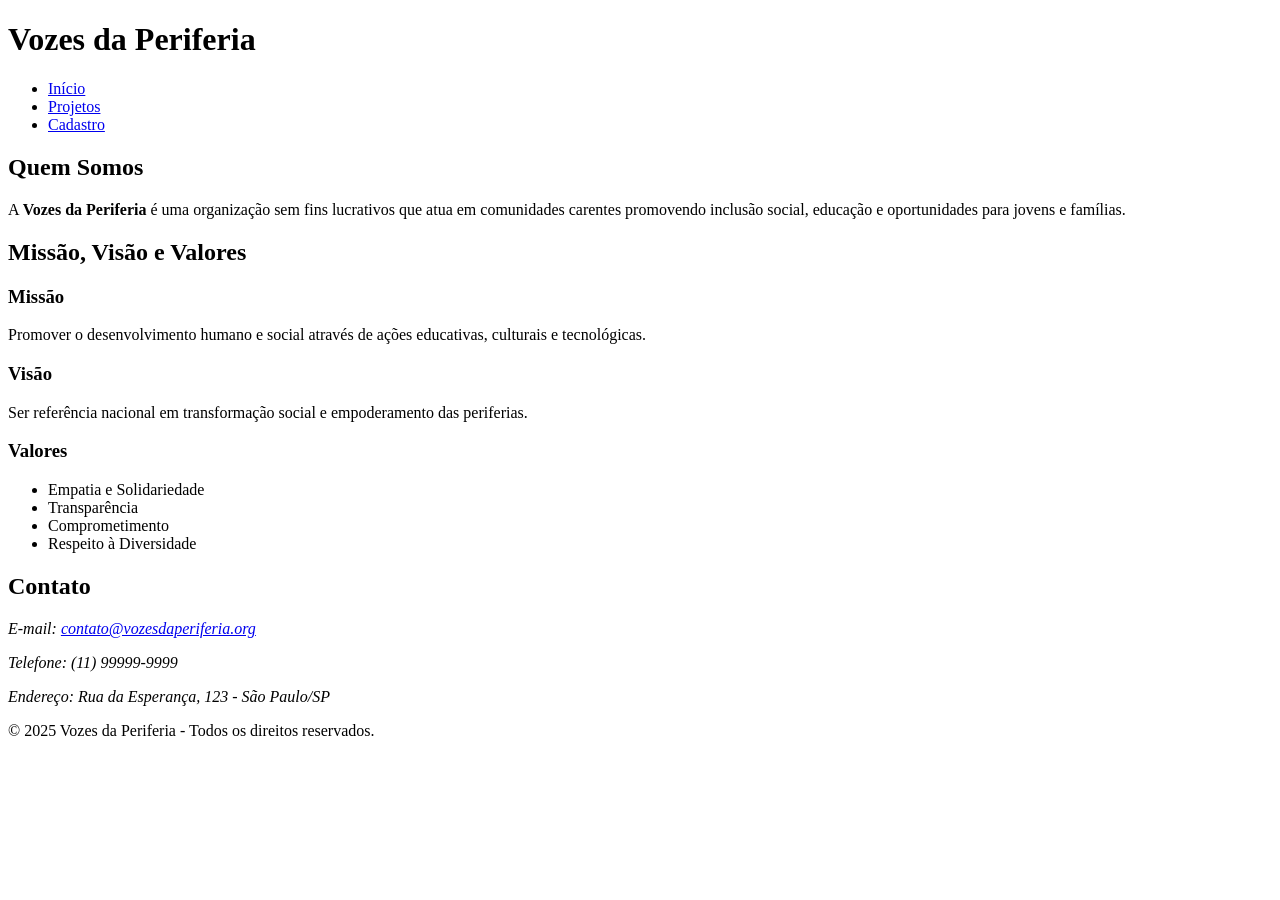
==== index.html @ 0580ec90 "parte 1 - estrutura HTML completo" ====
<!DOCTYPE html>
<html lang="pt-BR">
<head>
    <meta charset="UTF-8">
    <meta name="viewport" content="width=device-width, initial-scale=1.0">
    <meta name="description" content="Vozes da Periferia - ONG que transforma vidas através da educação, cultura e tecnologia.">
    <title>Vozes da Periferia - Início</title>
</head>
<body>

    <header>
        <h1>Vozes da Periferia</h1>
        <nav>
            <ul>
                <li><a href="index.html">Início</a></li>
                <li><a href="projetos.html">Projetos</a></li>
                <li><a href="cadastro.html">Cadastro</a></li>
            </ul>
        </nav>
    </header>

    <main>
        <section>
            <h2>Quem Somos</h2>
            <p>A <strong>Vozes da Periferia</strong> é uma organização sem fins lucrativos que atua em comunidades carentes promovendo inclusão social, educação e oportunidades para jovens e famílias.</p>
        </section>

        <section>
            <h2>Missão, Visão e Valores</h2>
            <article>
                <h3>Missão</h3>
                <p>Promover o desenvolvimento humano e social através de ações educativas, culturais e tecnológicas.</p>
            </article>

            <article>
                <h3>Visão</h3>
                <p>Ser referência nacional em transformação social e empoderamento das periferias.</p>
            </article>

            <article>
                <h3>Valores</h3>
                <ul>
                    <li>Empatia e Solidariedade</li>
                    <li>Transparência</li>
                    <li>Comprometimento</li>
                    <li>Respeito à Diversidade</li>
                </ul>
            </article>
        </section>

        <section>
            <h2>Contato</h2>
            <address>
                <p>E-mail: <a href="mailto:contato@vozesdaperiferia.org">contato@vozesdaperiferia.org</a></p>
                <p>Telefone: (11) 99999-9999</p>
                <p>Endereço: Rua da Esperança, 123 - São Paulo/SP</p>
            </address>
        </section>
    </main>

    <footer>
        <p>&copy; 2025 Vozes da Periferia - Todos os direitos reservados.</p>
    </footer>

</body>
</html>
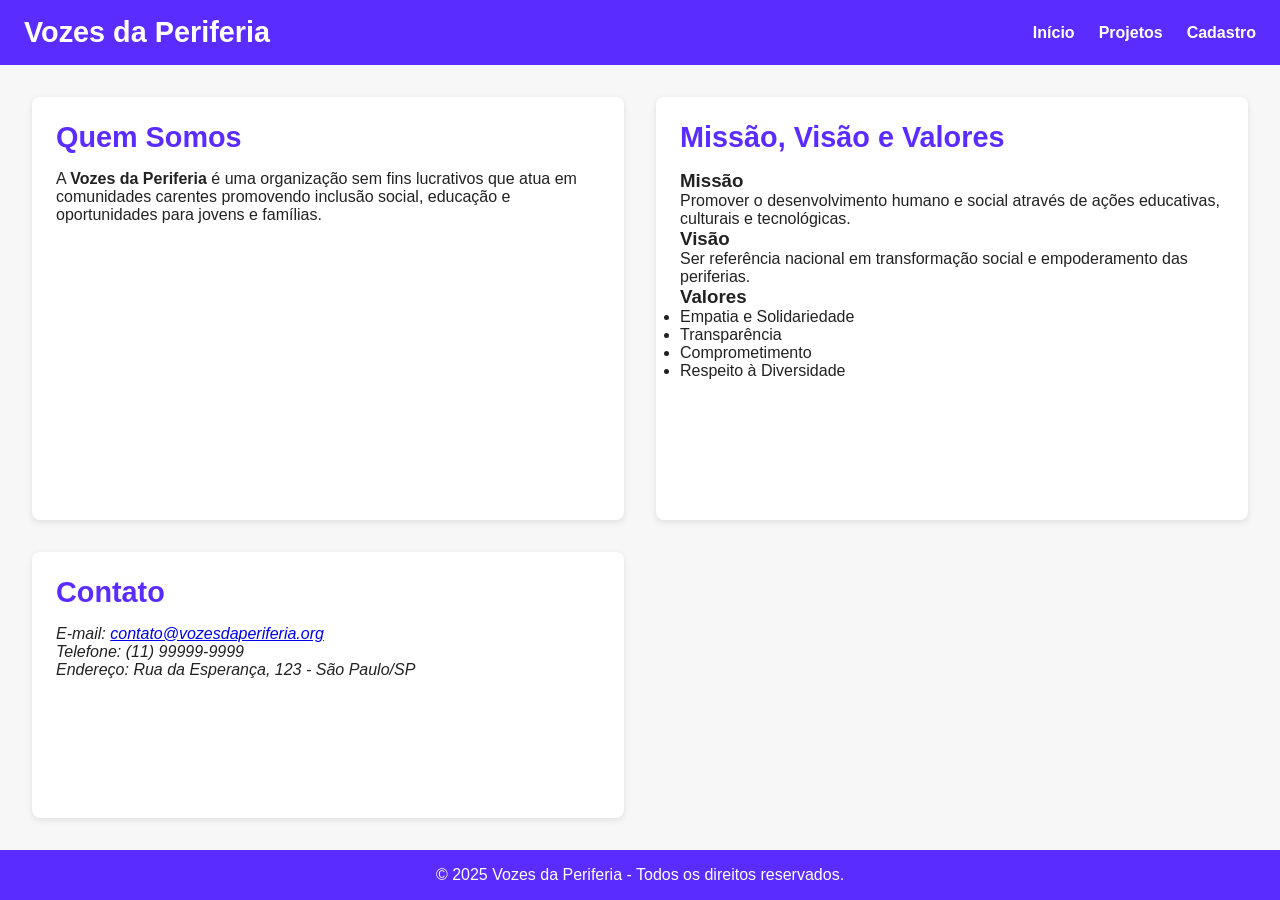
==== commit ed051fd2: "Entrega II - HTML e CSS completos da plataforma Vozes da Periferia" ====
--- a/index.html
+++ b/index.html
@@ -1,10 +1,15 @@
 <!DOCTYPE html>
 <html lang="pt-BR">
 <head>
+    <link rel="stylesheet" href="css/components.css">
+    <link rel="stylesheet" href="css/style.css">
+    
+    <meta name="author" content="Gabriel Guimarães">
     <meta charset="UTF-8">
     <meta name="viewport" content="width=device-width, initial-scale=1.0">
     <meta name="description" content="Vozes da Periferia - ONG que transforma vidas através da educação, cultura e tecnologia.">
     <title>Vozes da Periferia - Início</title>
+
 </head>
 <body>
 
--- a/css/components.css
+++ b/css/components.css
@@ -0,0 +1,105 @@
+/* ======================================================
+   1. BOTÕES
+   ====================================================== */
+button, .btn {
+  background: var(--cor-secundaria);
+  color: var(--cor-texto-claro);
+  border: none;
+  padding: var(--space-2) var(--space-3);
+  border-radius: 8px;
+  cursor: pointer;
+  transition: 0.3s;
+  font-size: var(--fs-sm);
+}
+
+button:hover, .btn:hover {
+  background: var(--cor-destaque);
+}
+
+button:disabled {
+  background: var(--cor-neutra-clara);
+  cursor: not-allowed;
+}
+
+/* ======================================================
+   2. CARDS (Projetos)
+   ====================================================== */
+.card {
+  display: flex;
+  flex-direction: column;
+  background: white;
+  border-radius: 8px;
+  overflow: hidden;
+  box-shadow: 0 3px 8px rgba(0, 0, 0, 0.1);
+}
+
+.card img {
+  width: 100%;
+  height: auto;
+}
+
+.card-content {
+  padding: var(--space-3);
+}
+
+/* ======================================================
+   3. FORMULÁRIOS
+   ====================================================== */
+input, textarea, select {
+  width: 100%;
+  padding: var(--space-2);
+  border: 1px solid var(--cor-neutra-clara);
+  border-radius: 6px;
+  font-size: var(--fs-sm);
+  font-family: var(--fonte-principal);
+}
+
+input:focus, textarea:focus, select:focus {
+  border-color: var(--cor-primaria);
+  outline: none;
+}
+
+/* Labels e agrupamentos */
+label {
+  display: block;
+  margin-bottom: var(--space-1);
+  font-weight: bold;
+  color: var(--cor-primaria);
+}
+
+fieldset {
+  border: 1px solid var(--cor-neutra-clara);
+  padding: var(--space-3);
+  border-radius: 6px;
+  margin-bottom: var(--space-3);
+}
+
+legend {
+  font-weight: bold;
+  color: var(--cor-primaria);
+}
+
+/* ======================================================
+   4. ALERTAS E MENSAGENS
+   ====================================================== */
+.alert {
+  background: var(--cor-destaque);
+  color: var(--cor-texto-claro);
+  padding: var(--space-2);
+  border-radius: 6px;
+  text-align: center;
+  margin-bottom: var(--space-3);
+}
+
+/* ======================================================
+   5. BADGES E TAGS
+   ====================================================== */
+.badge {
+  background: var(--cor-secundaria);
+  color: var(--cor-texto-claro);
+  padding: 4px 8px;
+  border-radius: 4px;
+  font-size: var(--fs-xs);
+  text-transform: uppercase;
+  letter-spacing: 1px;
+}
--- a/css/style.css
+++ b/css/style.css
@@ -0,0 +1,163 @@
+
+/* ======================================================
+   1. DESIGN SYSTEM - VARIÁVEIS GERAIS
+   ====================================================== */
+:root {
+  /*  Paleta de Cores (8 cores) */
+  --cor-primaria: #5b2cff;
+  --cor-secundaria: #ff4d6d;
+  --cor-destaque: #00c2cb;
+  --cor-fundo: #f7f7f7;
+  --cor-texto: #222222;
+  --cor-texto-claro: #ffffff;
+  --cor-neutra-clara: #e0e0e0;
+  --cor-neutra-escura: #333333;
+
+  /*  Tipografia */
+  --fonte-principal: 'Poppins', sans-serif;
+  --fonte-titulo: 'Montserrat', sans-serif;
+
+  /*  Tamanhos de Fonte (5 níveis) */
+  --fs-xl: 2.5rem;
+  --fs-lg: 1.8rem;
+  --fs-md: 1.2rem;
+  --fs-sm: 1rem;
+  --fs-xs: 0.85rem;
+
+  /*  Sistema de Espaçamento (8px base) */
+  --space-1: 8px;
+  --space-2: 16px;
+  --space-3: 24px;
+  --space-4: 32px;
+  --space-5: 48px;
+  --space-6: 64px;
+}
+
+/* ======================================================
+   2. RESET BÁSICO E ESTILOS GLOBAIS
+   ====================================================== */
+* {
+  box-sizing: border-box;
+  margin: 0;
+  padding: 0;
+}
+
+body {
+  font-family: var(--fonte-principal);
+  background-color: var(--cor-fundo);
+  color: var(--cor-texto);
+  display: grid;
+  grid-template-rows: auto 1fr auto;
+  min-height: 100vh;
+}
+
+/* ======================================================
+   3. CABEÇALHO E NAVEGAÇÃO
+   ====================================================== */
+header {
+  background: var(--cor-primaria);
+  color: var(--cor-texto-claro);
+  padding: var(--space-2) var(--space-3);
+  display: flex;
+  justify-content: space-between;
+  align-items: center;
+  flex-wrap: wrap;
+}
+
+header h1 {
+  font-family: var(--fonte-titulo);
+  font-size: var(--fs-lg);
+}
+
+nav ul {
+  list-style: none;
+  display: flex;
+  gap: var(--space-3);
+}
+
+nav a {
+  color: var(--cor-texto-claro);
+  text-decoration: none;
+  font-weight: bold;
+  transition: 0.3s;
+}
+
+nav a:hover {
+  color: var(--cor-secundaria);
+}
+
+/* ======================================================
+   4. CONTEÚDO PRINCIPAL
+   ====================================================== */
+main {
+  padding: var(--space-4);
+  display: grid;
+  grid-template-columns: 1fr 1fr;
+  gap: var(--space-4);
+}
+
+section {
+  background: var(--cor-texto-claro);
+  padding: var(--space-3);
+  border-radius: 8px;
+  box-shadow: 0 2px 6px rgba(0, 0, 0, 0.1);
+}
+
+section h2 {
+  color: var(--cor-primaria);
+  margin-bottom: var(--space-2);
+  font-size: var(--fs-lg);
+}
+
+/* ======================================================
+   5. RODAPÉ
+   ====================================================== */
+footer {
+  background: var(--cor-primaria);
+  color: var(--cor-texto-claro);
+  text-align: center;
+  padding: var(--space-2);
+  font-size: var(--fs-sm);
+}
+
+/* ======================================================
+   6. RESPONSIVIDADE
+   (5 Breakpoints)
+   ====================================================== */
+
+/*  Até 1200px: muda layout para 1 coluna */
+@media (max-width: 1200px) {
+  main {
+    grid-template-columns: 1fr;
+  }
+}
+
+/*  Até 992px: header reorganiza */
+@media (max-width: 992px) {
+  header {
+    flex-direction: column;
+    align-items: flex-start;
+  }
+}
+
+/*  Até 768px: menu vertical */
+@media (max-width: 768px) {
+  nav ul {
+    flex-direction: column;
+    gap: var(--space-1);
+  }
+}
+
+/*  Até 576px: texto menor */
+@media (max-width: 576px) {
+  h1 {
+    font-size: var(--fs-md);
+  }
+}
+
+/*  Até 400px: padding geral reduzido */
+@media (max-width: 400px) {
+  body {
+    padding: var(--space-1);
+  }
+}
